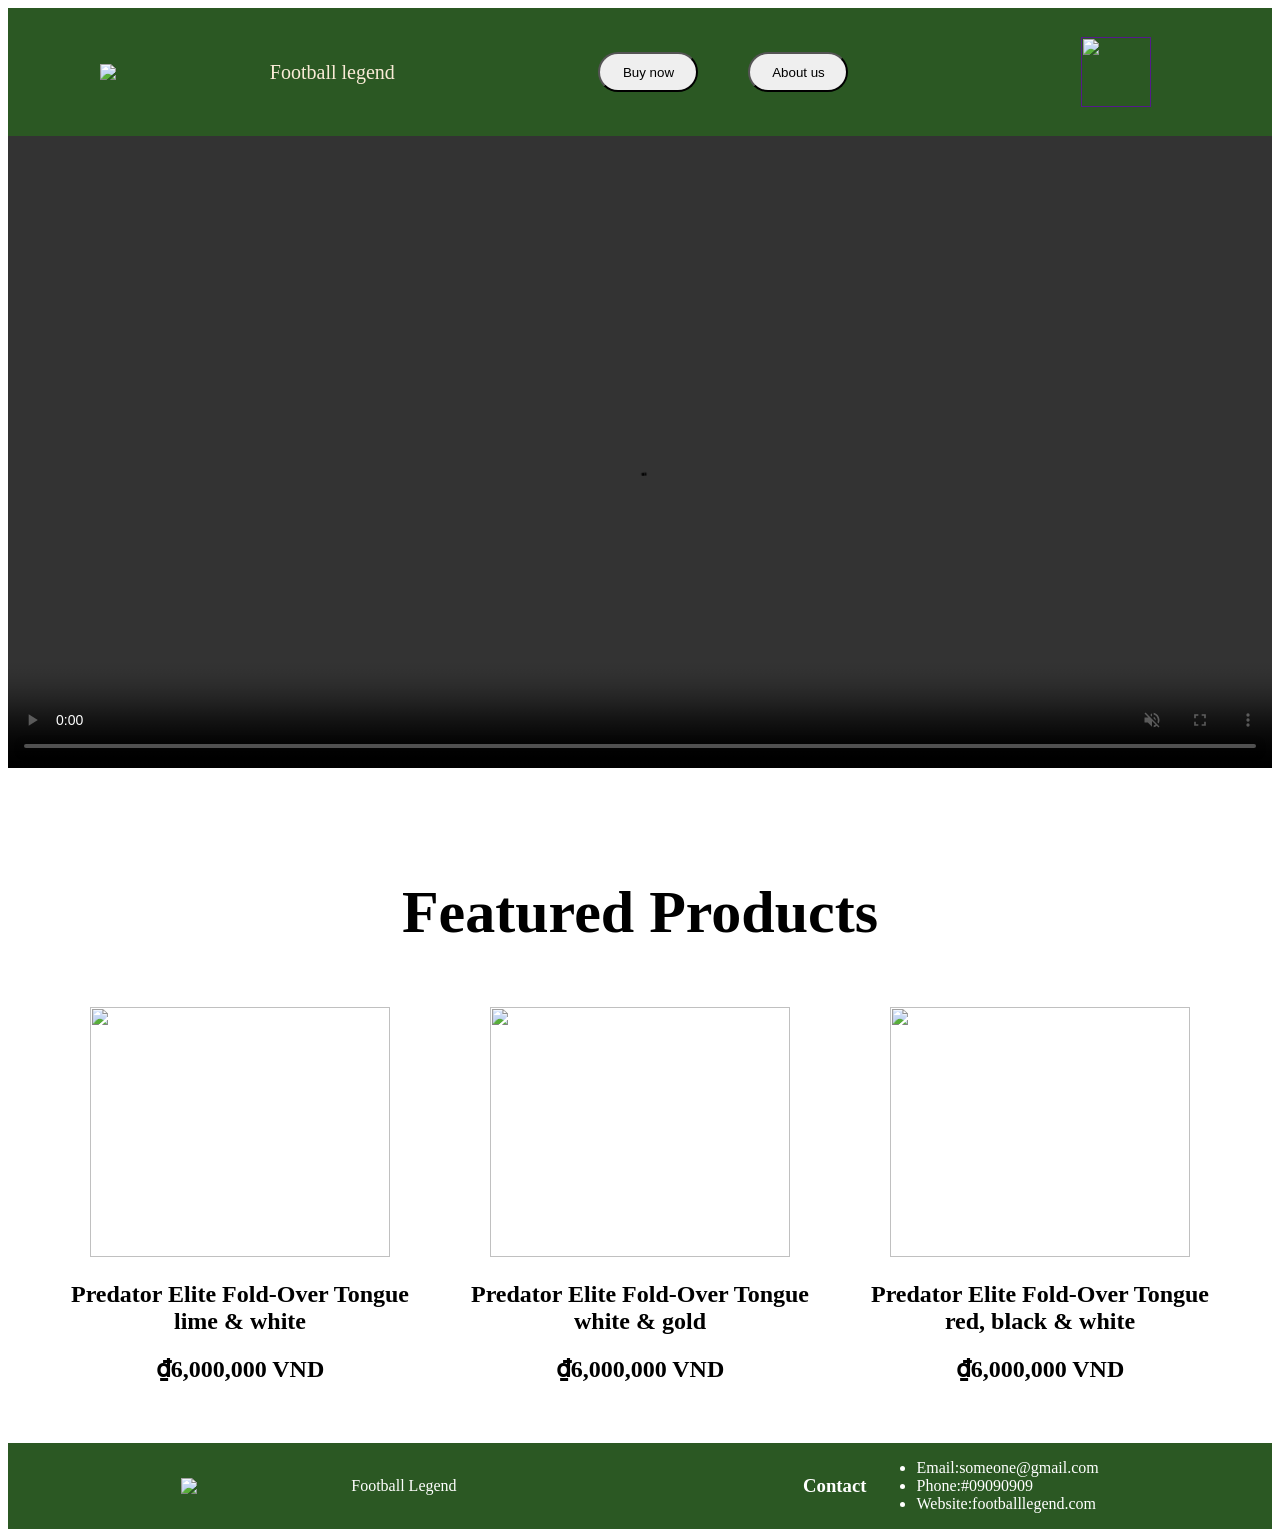
==== index.html @ a7a0eb97 "Add files via upload" ====
<!DOCTYPE html>
<html lang="en">
<head>
    <meta charset="UTF-8">
    <meta name="viewport" content="width=device-width, initial-scale=1.0">
    <title>Document</title>
    <link rel="stylesheet" href="style.css">
</head>
<body>
    <header>
        <div class="h-layout">
            <div class="h-layout-left">
                <img src="/web/subeo/img/logo1.png" width="170px">
                <a href="index.html">Football legend</a>
  

            </div>
            <div class="h-layout-right">
                <button><a href="buy_now.html">Buy now</a></button>
                <button ><a href="about_us.html">About us</a></button>
            </div>
            <a href=""><img src="/web/subeo/img/cart.png" width="70px" height="70px" style="padding: 29px"></a> 
        </div>
    </header>


    
    <div class="ad">
        <video width="1600px" autoplay muted loop controls="">
            <source src="/web/subeo/img/ad.mp4" type="video/mp4">
        </video>
    </div>
    <div class="products">
        <h1>Featured Products</h1>
        <div class="list-products">
            <div class="item">
                <img src="/web/subeo/img/boot1.jpg" >
                <h2>Predator Elite Fold-Over Tongue lime & white</h2>
                <h2>₫6,000,000 VND</h2>
            </div>
            <div class="item">
                <img src="/web/subeo/img/boot2.jpg" >
                <h2>Predator Elite Fold-Over Tongue white & gold</h2>
                <h2>₫6,000,000 VND</h2>
            </div>
            <div class="item">
                <img src="/web/subeo/img/boot3.jpg" >
                <h2>Predator Elite Fold-Over Tongue red, black & white</h2>
                <h2>₫6,000,000 VND</h2>
            </div>
        </div>
    </div>

    <footer>
        <div class="h-layout">
            <div class="h-layout-left">
                <img src="/web/subeo/img/logo1.png" width="170px">
                <span style="color: white;">Football Legend</span>
            </div>
            <div class="h-layout-right" style="color: white;">
                <h3>Contact</h3>
                <ul>
                    <li>Email:someone@gmail.com </li>
                    <li>Phone:#09090909 </li>
                    <li>Website:footballlegend.com </li>
                </ul>

            </div>
        </div>
    </footer>

   
</body>
</html>
---- style.css ----
.h-layout{
    display: flex;
    justify-content: space-around;
    background-color:#2b5823 ;
}
.h-layout-left{
    display: flex;
    justify-content: flex-start;
    align-items: center;
    gap: 0px;

}
.h-layout-left a {
    color: antiquewhite;
    font-size: 20px;
    text-decoration: none;
}
.h-layout-right{
    display: flex;
    justify-content:space-around;
    align-items: center;
    gap: 10px;
}

.h-layout-right button {
    display: block;
    margin: 20px;
    border-radius: 20px;
    min-width: 100px;
    height: 40px;
    cursor:pointer;
}

.h-layout-right button a {
    text-decoration: none;
    font-weight: 500;
    color: black;
}

/* ad  */
.ad{
    display: flex;
    justify-content: center;
    margin-bottom: 50px;
}

/* products */

.products{
    text-align: center;
    padding: 20px;
}   

.products h1{
    font-size: 60px;
}

.list-products{
    display: flex;
    justify-content: center;
    gap: 50px;
    flex-wrap: wrap;
    padding: 20px;
}

.item{
    /* position: relative; */
    width: 350px;
}
.item img {
    width: 300px;
    height: 250px;
}


/* about us */

.about-us-contaner h1{
    text-align: center;
}
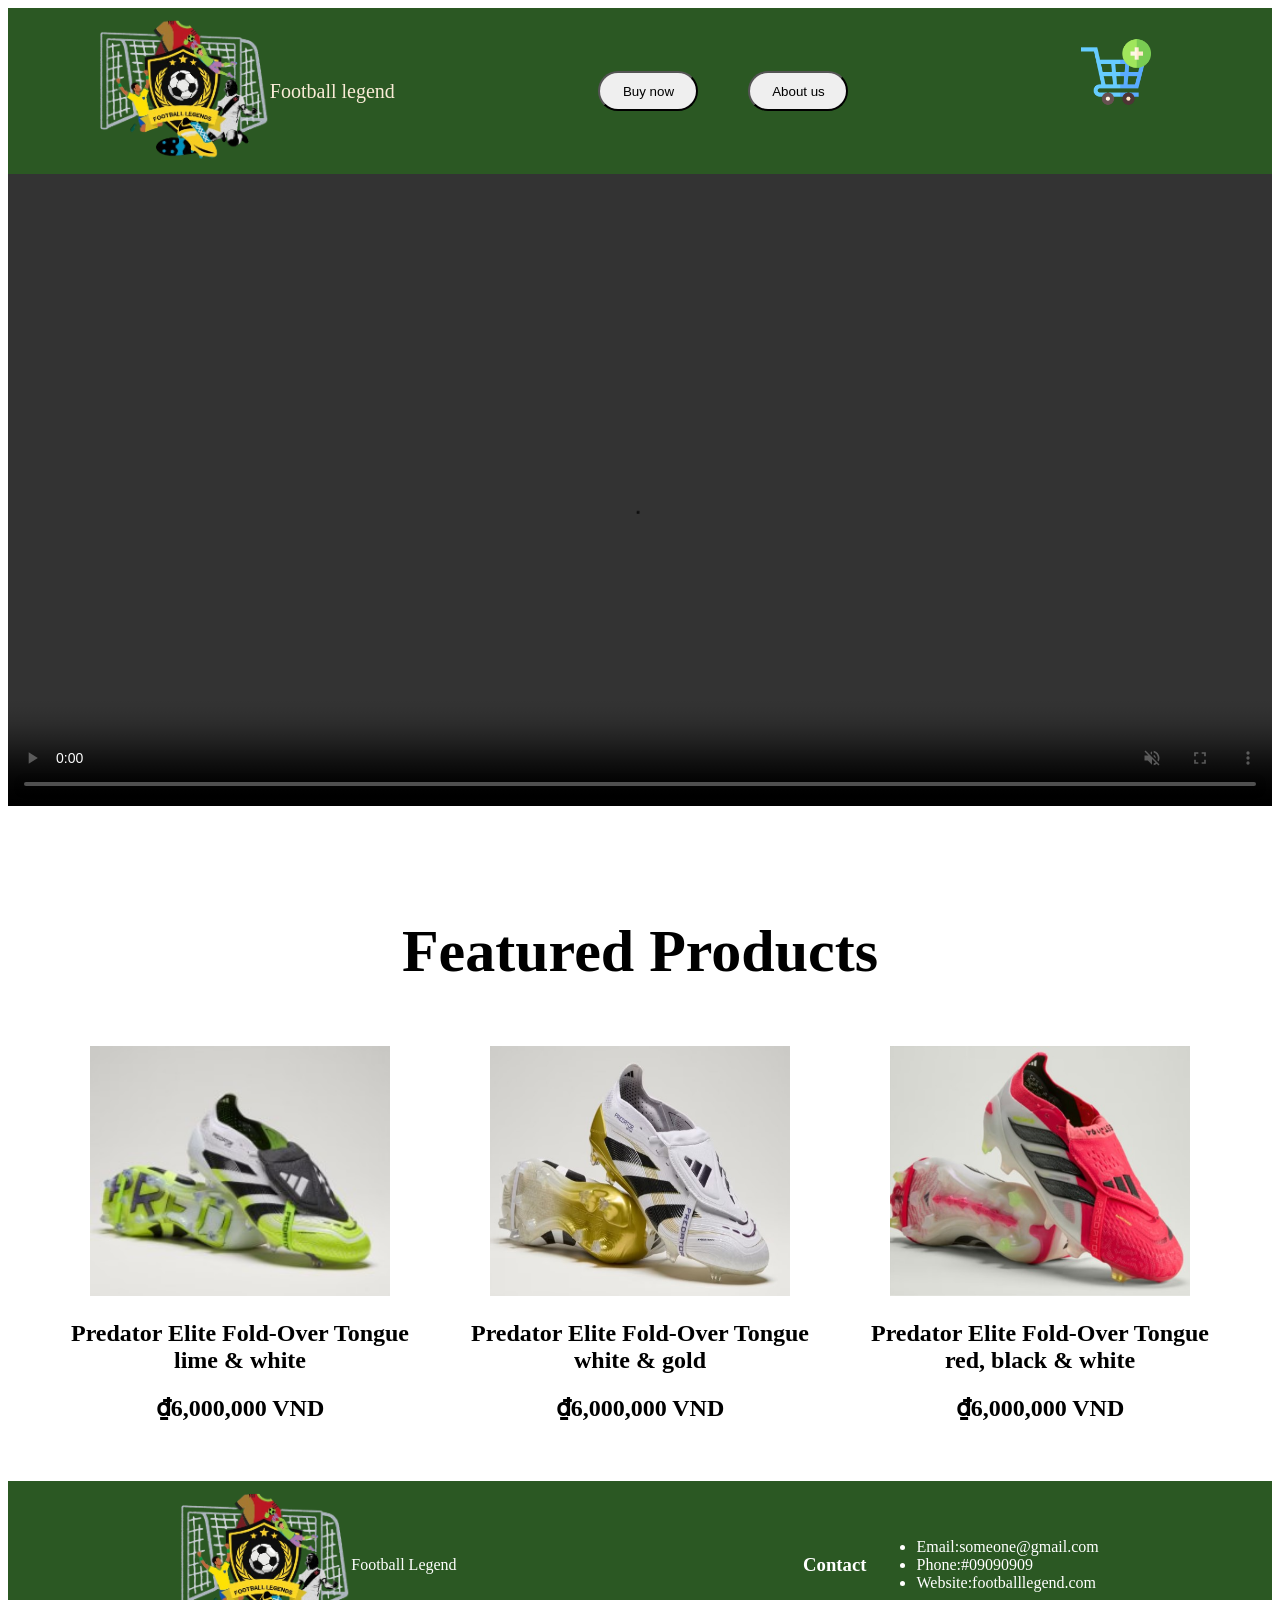
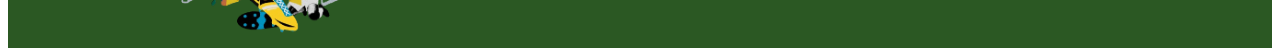
==== commit 32b4737d: "Update index.html" ====
--- a/index.html
+++ b/index.html
@@ -10,7 +10,7 @@
     <header>
         <div class="h-layout">
             <div class="h-layout-left">
-                <img src="/web/subeo/img/logo1.png" width="170px">
+                <img src="logo1.png" width="170px">
                 <a href="index.html">Football legend</a>
   
 
@@ -19,7 +19,7 @@
                 <button><a href="buy_now.html">Buy now</a></button>
                 <button ><a href="about_us.html">About us</a></button>
             </div>
-            <a href=""><img src="/web/subeo/img/cart.png" width="70px" height="70px" style="padding: 29px"></a> 
+            <a href=""><img src="cart.png" width="70px" height="70px" style="padding: 29px"></a> 
         </div>
     </header>
 
@@ -27,24 +27,24 @@
     
     <div class="ad">
         <video width="1600px" autoplay muted loop controls="">
-            <source src="/web/subeo/img/ad.mp4" type="video/mp4">
+            <source src="ad.mp4" type="video/mp4">
         </video>
     </div>
     <div class="products">
         <h1>Featured Products</h1>
         <div class="list-products">
             <div class="item">
-                <img src="/web/subeo/img/boot1.jpg" >
+                <img src="boot1.jpg" >
                 <h2>Predator Elite Fold-Over Tongue lime & white</h2>
                 <h2>₫6,000,000 VND</h2>
             </div>
             <div class="item">
-                <img src="/web/subeo/img/boot2.jpg" >
+                <img src="boot2.jpg" >
                 <h2>Predator Elite Fold-Over Tongue white & gold</h2>
                 <h2>₫6,000,000 VND</h2>
             </div>
             <div class="item">
-                <img src="/web/subeo/img/boot3.jpg" >
+                <img src="boot3.jpg" >
                 <h2>Predator Elite Fold-Over Tongue red, black & white</h2>
                 <h2>₫6,000,000 VND</h2>
             </div>
@@ -54,7 +54,7 @@
     <footer>
         <div class="h-layout">
             <div class="h-layout-left">
-                <img src="/web/subeo/img/logo1.png" width="170px">
+                <img src="logo1.png" width="170px">
                 <span style="color: white;">Football Legend</span>
             </div>
             <div class="h-layout-right" style="color: white;">
@@ -71,4 +71,4 @@
 
    
 </body>
-</html>+</html>
